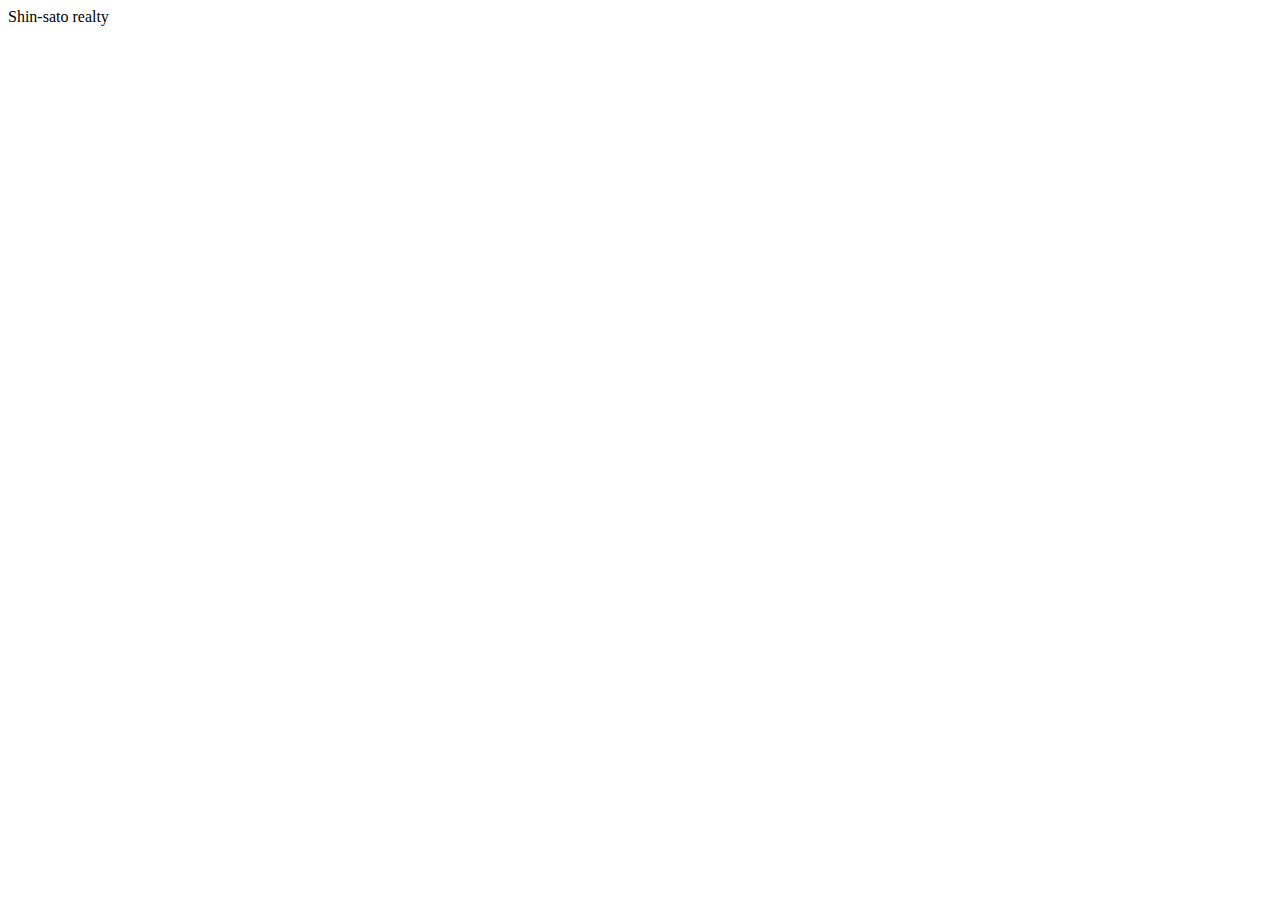
==== Index.html @ ca6e6d0a "Initialize git repo" ====
<!DOCTYPE html>
<html lang="en">
<head>
    <meta charset="UTF-8">
    <meta http-equiv="X-UA-Compatible" content="IE=edge">
    <meta name="viewport" content="width=device-width, initial-scale=1.0">
    <title>Document</title>
</head>
<body>
    Shin-sato realty 
    
</body>
</html>
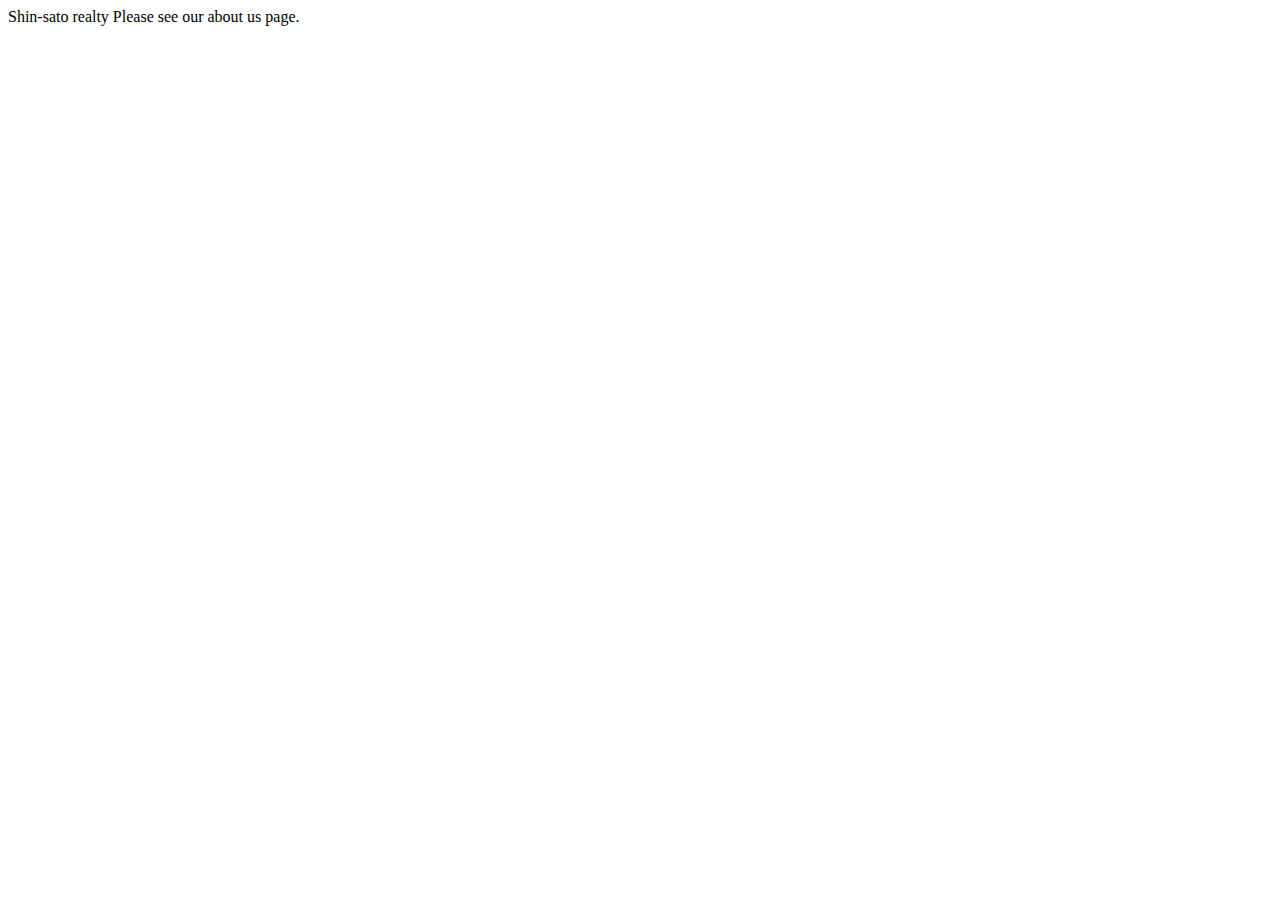
==== commit 3b50439b: "test" ====
--- a/Index.html
+++ b/Index.html
@@ -8,6 +8,7 @@
 </head>
 <body>
     Shin-sato realty 
+    Please see our about us page.
     
 </body>
 </html>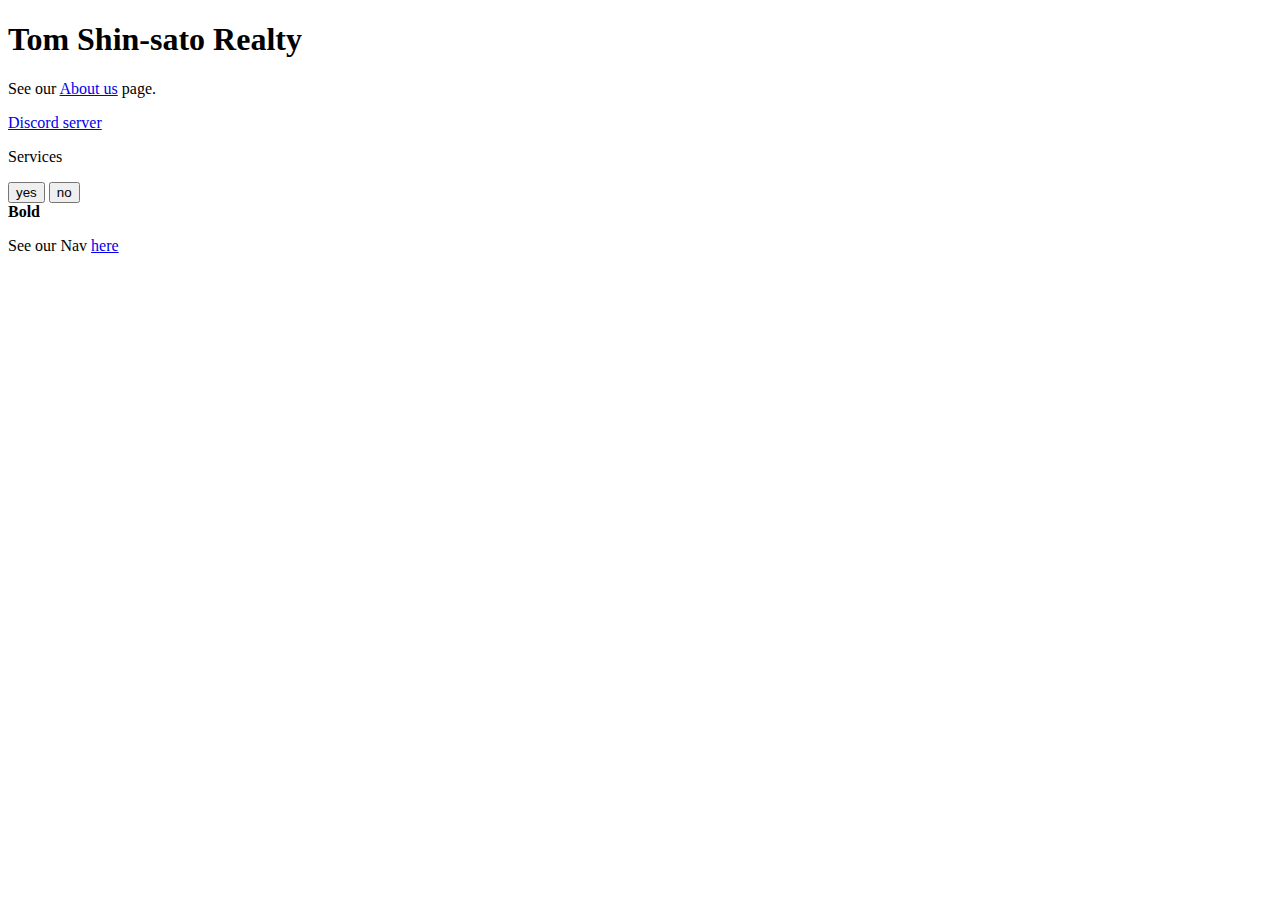
==== commit ab99562e: "Add dashboard-Login" ====
--- a/Index.html
+++ b/Index.html
@@ -4,11 +4,28 @@
     <meta charset="UTF-8">
     <meta http-equiv="X-UA-Compatible" content="IE=edge">
     <meta name="viewport" content="width=device-width, initial-scale=1.0">
-    <title>Document</title>
+    <title>Tom Shin-sato Realty</title>
 </head>
 <body>
-    Shin-sato realty 
-    Please see our about us page.
-    
+    <h1> Tom Shin-sato Realty </h1> 
+    <p> See our <a href="https://www.shinsatorealty.com/about-us " target="_blank">
+        About us</a> page. </p>
+    <a href="https://discord.gg/frontend"> Discord server</a>
+    <p> Services</p>
+
+    <b><button> yes</button> <button> no </button></b>
+  
+  
+    <div>
+        <b >    
+            Bold
+        </b>
+    </div>
+
+<!-- create a link that opens up dashboard in a newtab-->
+
+<p>See our Nav <a href="/dashboard.html" target="_blank">here</a></p>
+
+
 </body>
 </html>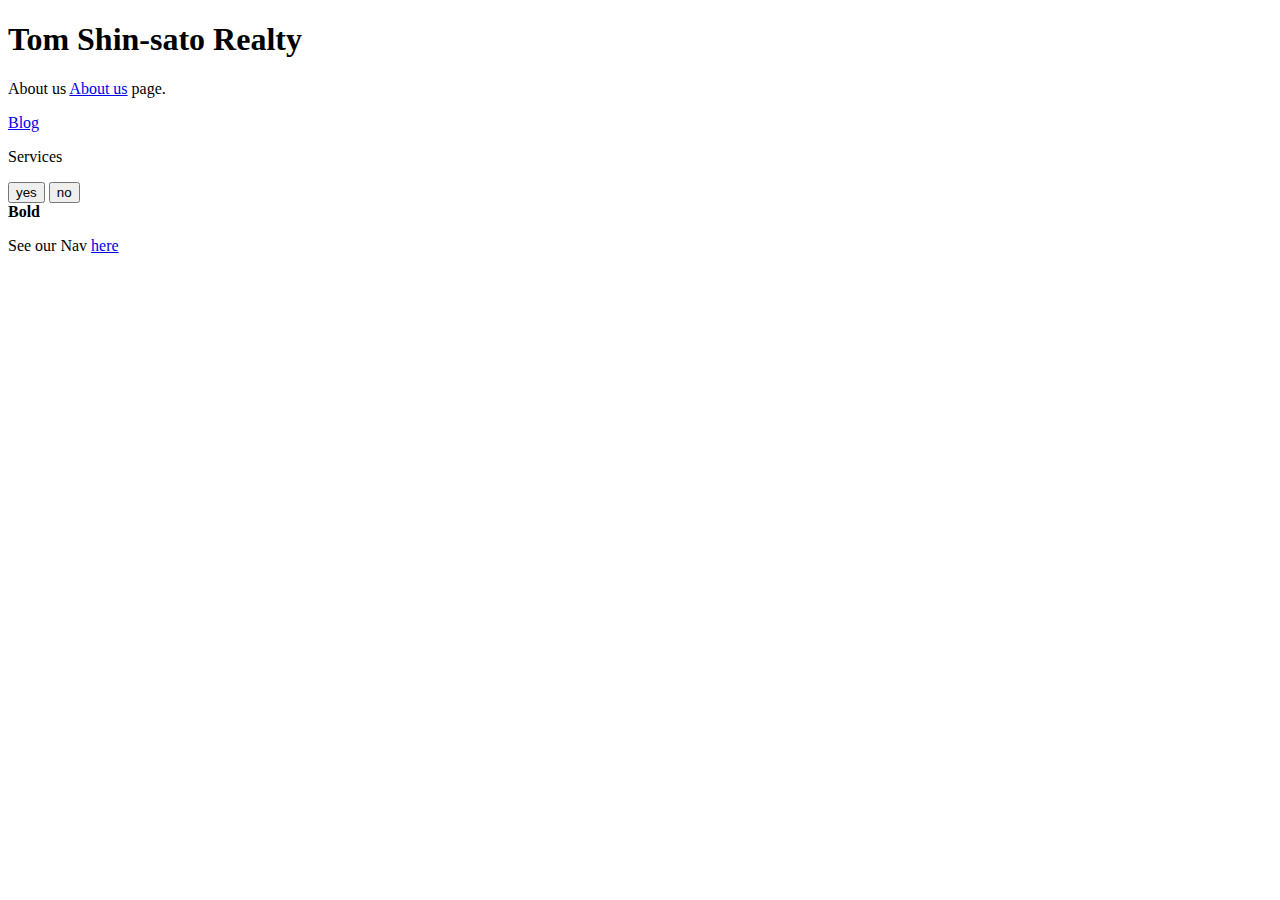
==== commit 57a27d98: "imgs" ====
--- a/Index.html
+++ b/Index.html
@@ -1,31 +1,31 @@
 <!DOCTYPE html>
 <html lang="en">
-<head>
-    <meta charset="UTF-8">
-    <meta http-equiv="X-UA-Compatible" content="IE=edge">
-    <meta name="viewport" content="width=device-width, initial-scale=1.0">
+  <head>
+    <meta charset="UTF-8" />
+    <meta http-equiv="X-UA-Compatible" content="IE=edge" />
+    <meta name="viewport" content="width=device-width, initial-scale=1.0" />
     <title>Tom Shin-sato Realty</title>
-</head>
-<body>
-    <h1> Tom Shin-sato Realty </h1> 
-    <p> See our <a href="https://www.shinsatorealty.com/about-us " target="_blank">
-        About us</a> page. </p>
-    <a href="https://discord.gg/frontend"> Discord server</a>
-    <p> Services</p>
+  </head>
+  <body>
+    <h1>Tom Shin-sato Realty</h1>
+    <p>
+      About us
+      <a href="https://www.shinsatorealty.com/about-us " target="_blank">
+        About us</a
+      >
+      page.
+    </p>
+    <a href="https://www.shinsatorealty.com/blog" target="_blank"> Blog</a>
+    <p>Services</p>
 
-    <b><button> yes</button> <button> no </button></b>
-  
-  
+    <b><button>yes</button> <button>no</button></b>
+
     <div>
-        <b >    
-            Bold
-        </b>
+      <b> Bold </b>
     </div>
 
-<!-- create a link that opens up dashboard in a newtab-->
+    <!-- create a link that opens up dashboard in a newtab-->
 
-<p>See our Nav <a href="/dashboard.html" target="_blank">here</a></p>
-
-
-</body>
-</html>+    <p>See our Nav <a href="/dashboard.html" target="_blank">here</a></p>
+  </body>
+</html>
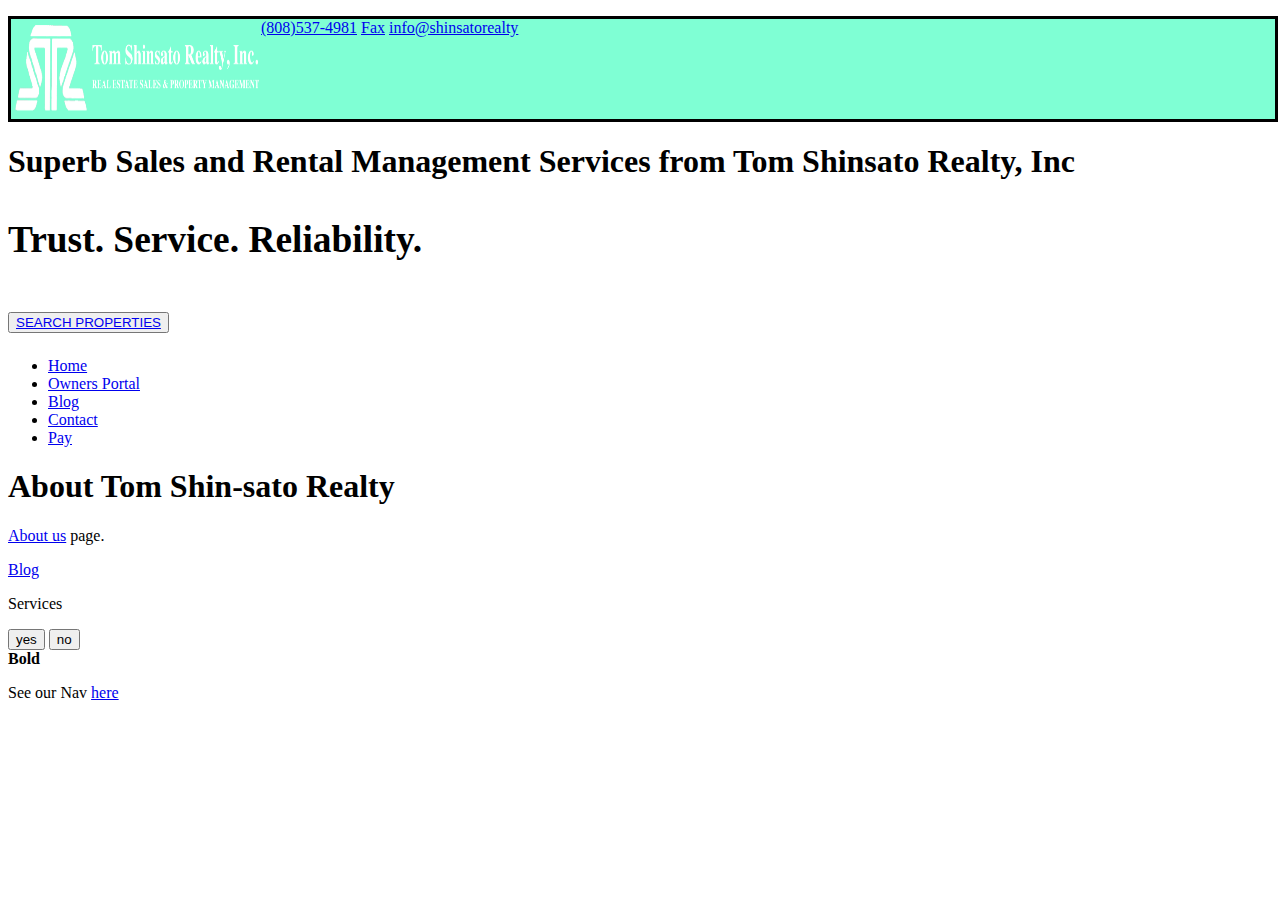
==== commit ee051dec: "fixing main page" ====
--- a/Index.html
+++ b/Index.html
@@ -4,12 +4,58 @@
     <meta charset="UTF-8" />
     <meta http-equiv="X-UA-Compatible" content="IE=edge" />
     <meta name="viewport" content="width=device-width, initial-scale=1.0" />
+    <link rel="stylesheet" href="./styles.css" />
     <title>Tom Shin-sato Realty</title>
   </head>
   <body>
-    <h1>Tom Shin-sato Realty</h1>
+    <section>
+      <nav>
+        <figure class="nav-bar-img">
+          <img
+            src="./Assets/TSR-Assets/TSR-Nav.jpg"
+            width="250"
+            height="100"
+            alt=""
+          />
+          <div class="nav-contacts">
+            <a href="Contact-US.html">(808)537-4981</a>
+            <a href="Contact-US.html">Fax</a>
+            <a href="Contact-US.html">info@shinsatorealty</a>
+          </div>
+        </figure>
+      </nav>
+      <div>
+        <header>
+          <h1>
+            Superb Sales and Rental Management Services from Tom Shinsato
+            Realty, Inc
+            <div>
+              <div>
+                <div>
+                  <h3>Trust. Service. Reliability.</h3>
+                </div>
+                <div>
+                  <button>
+                    <a href="./Properties.html">SEARCH PROPERTIES</a>
+                  </button>
+                </div>
+              </div>
+            </div>
+          </h1>
+          <div>
+            <ul>
+              <li><a href="./Services.html" target="_parent">Home</a></li>
+              <li><a href="./Owners.html">Owners Portal</a></li>
+              <li><a href="./Blog.html">Blog</a></li>
+              <li><a href="./Contact-US.html">Contact</a></li>
+              <li><a href="./Pay-rent.html">Pay</a></li>
+            </ul>
+          </div>
+        </header>
+      </div>
+    </section>
     <p>
-      About us
+     <h1>About Tom Shin-sato Realty</h1>
       <a href="https://www.shinsatorealty.com/about-us " target="_blank">
         About us</a
       >
--- a/styles.css
+++ b/styles.css
@@ -0,0 +1,14 @@
+.nav-bar-img{
+    background-color:aquamarine;
+    position: sticky ;
+    width: 100%;
+    border-color: black;
+    border-style: solid;
+    display: flex;
+    margin-left: auto;
+    
+}
+.nav-contacts{
+    color: black;
+    
+}